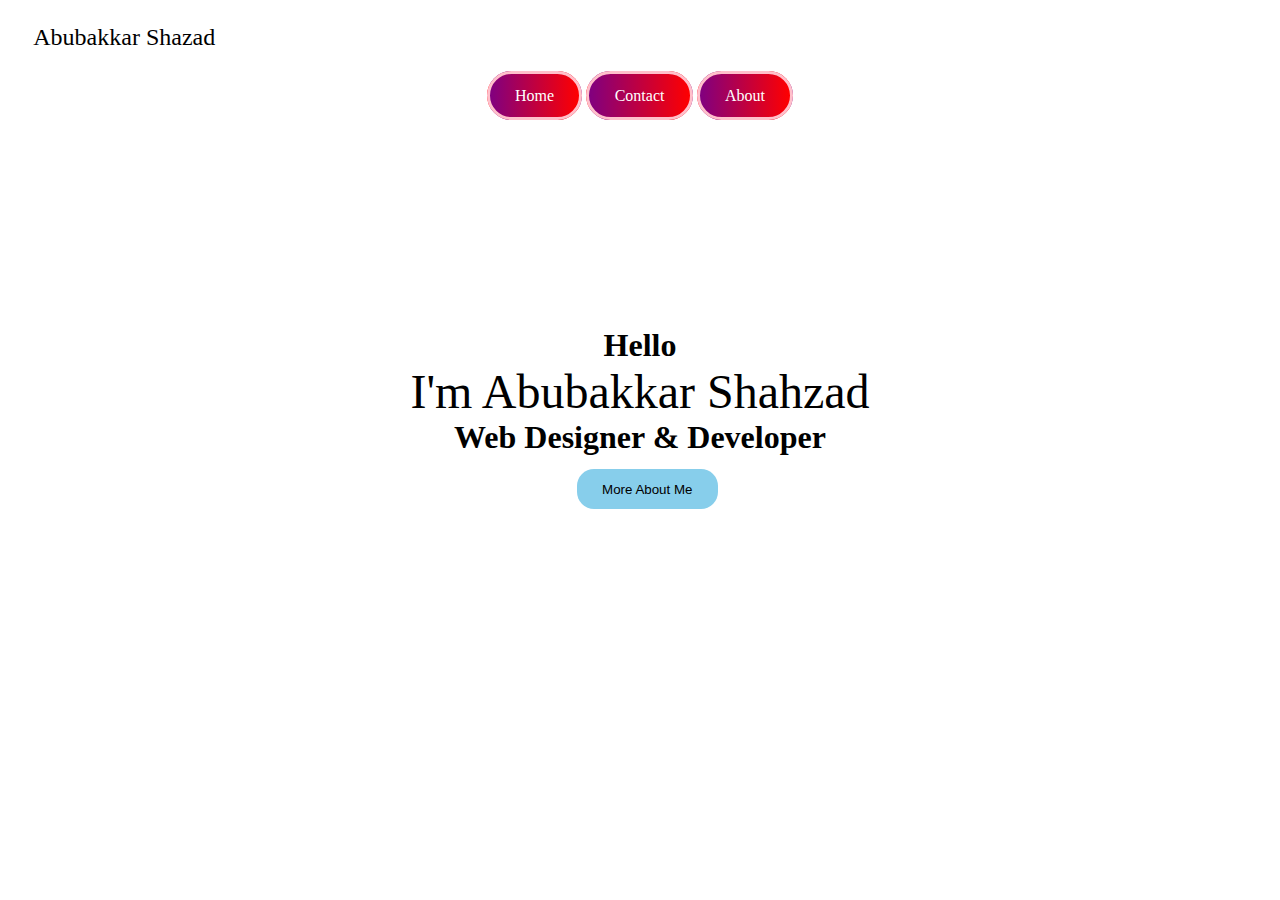
==== index.html @ 08a3e010 "Website" ====
<!DOCTYPE html>
<html>
<meta name="viewport" content="width=device-width, initial-scale=1">
<head>
	<link rel="stylesheet" href="mystyle.css">
	<title>Protfolio</title>
</head>
<body > 

 	
	<p style="font-size: 150%; margin-bottom: -5% ; margin-left: 2%; color: black;">Abubakkar Shazad

 <div class="Menu">
	<div>
		<br><br>
	<a href="index.html">Home</a>
	<a href="contact.html">Contact</a>
	<a href="about.html">About</a>
</div>
</div> 
 
     <p class="Home" style="margin-top: 10%">Hello</p>
     <p class="homeL">
 I'm Abubakkar Shahzad
	</p>
	 <p class="Home">
	 Web Designer & Developer</p>
<a href="about.html"> 
	 <button class="homebutton">More About Me
	 

	 </button>
	 </a>

	


</body>
</html>
---- mystyle.css ----
body
 {
 background-image: url(images/bg5.jpg);
 height: 100%;
background-size: cover;
background-repeat: no-repeat;

 }

h1
{
	color:white;
	text-align: left;
     
}
h2
{

	color:white;
	text-align: center;
     
}
h3
{
color: white;
font-size: 30px;
text-align: center;  

}
.Home
{
  text-align: center;
  font-size: 200%;
  margin-bottom: 0%;
  margin-top: 0%; 
  color: black; 
  font-weight: bold; 
  
}
.homeL
{
  font-size: 300%;
  text-align:center; 
  margin-top: 0%;
  margin-bottom: 0%;
  color: black;   
  font-family: "Copperplate" ,fantasy;
     
}
 
.Menu
{
overflow: hidden;
 margin-top: 5%;
text-align: center; 
height: 150px;
 
}
.Menu a
{ 
color:white;
padding: 1% 2%;
margin:auto;
font-size: 100%;
border: solid pink;
background-image:linear-gradient(to right, purple,red) ;
border-radius: 50px;
text-decoration: none;
animation-name: menu_text;
 animation-duration: 4s;  
}
.Menu a:hover
{
	background-image: linear-gradient(to left,skyblue,blue);
	border-radius: 16px;
	font-size: 25px;
} 
.homebutton  { 
  border: none; 
  padding: 1% 2%; 
  background-color: skyblue;
  border-radius: 17px;
  margin-top: 1%;
  margin-left: 45%;
   
}

.homebutton:hover {
  background-image:linear-gradient(to right, pink,red) ;
  color: white;  
  font-size: 18px;

}
 
  

@keyframes menu_text {
  from {background-image: linear-gradient(to left,skyblue,blue);
	}
  to { background-image: linear-gradient(to left,skyblue,purple);
	}
}
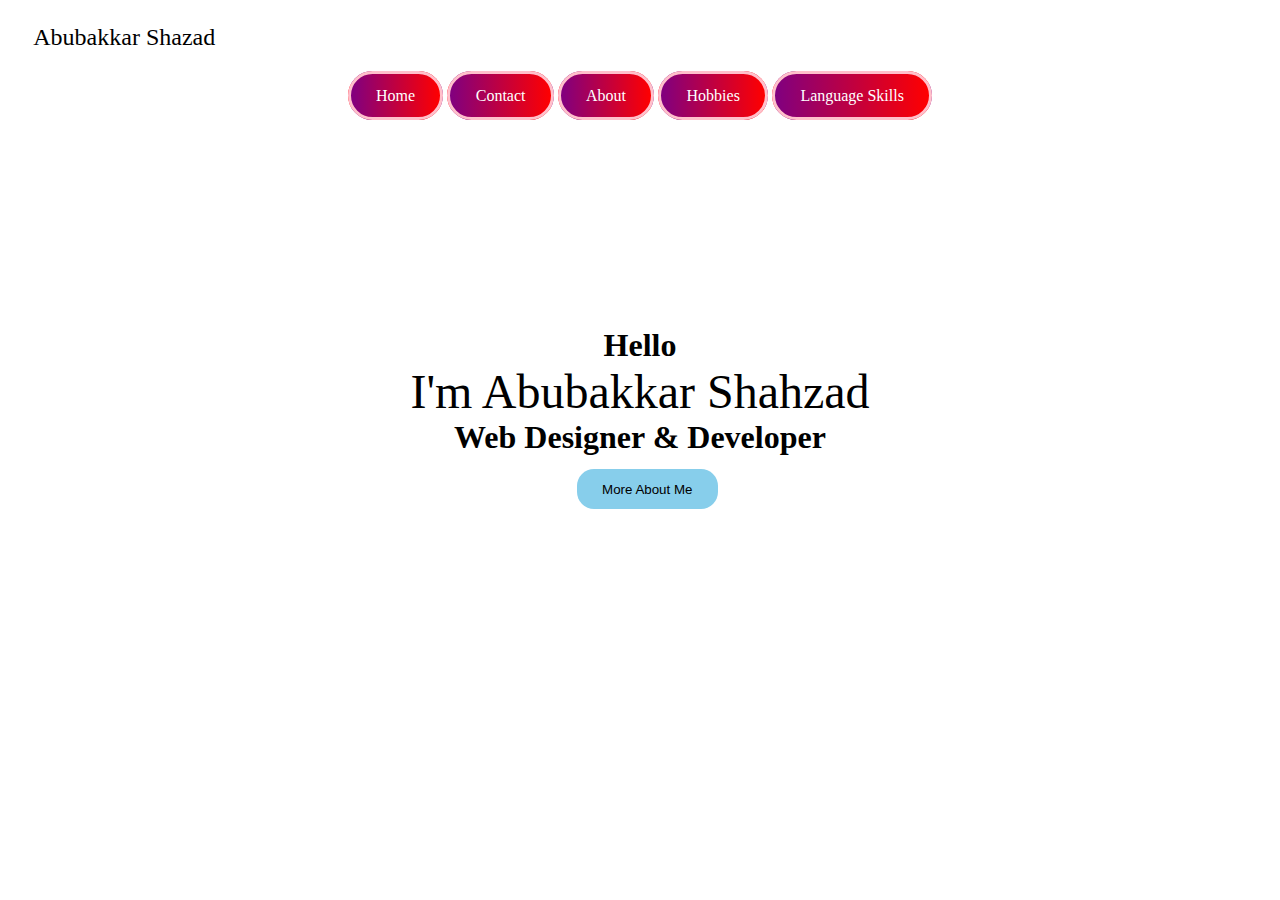
==== commit 917f1ab4: "final" ====
--- a/index.html
+++ b/index.html
@@ -8,14 +8,16 @@
 <body > 
 
  	
-	<p style="font-size: 150%; margin-bottom: -5% ; margin-left: 2%; color: black;">Abubakkar Shazad
-
+	<p style="font-size: 150%; margin-bottom: -5% ; margin-left: 2%; color: black;">Abubakkar Shazad</p>
+	
  <div class="Menu">
 	<div>
 		<br><br>
 	<a href="index.html">Home</a>
 	<a href="contact.html">Contact</a>
 	<a href="about.html">About</a>
+	 <a href="about.html#hobbies">Hobbies</a>
+   <a href="about.html#lang">Language Skills</a>
 </div>
 </div> 
  
--- a/mystyle.css
+++ b/mystyle.css
@@ -66,8 +66,7 @@
 background-image:linear-gradient(to right, purple,red) ;
 border-radius: 50px;
 text-decoration: none;
-animation-name: menu_text;
- animation-duration: 4s;  
+ 
 }
 .Menu a:hover
 {
@@ -94,12 +93,7 @@
  
   
 
-@keyframes menu_text {
-  from {background-image: linear-gradient(to left,skyblue,blue);
-	}
-  to { background-image: linear-gradient(to left,skyblue,purple);
-	}
-}
+ 
 
 
   	 
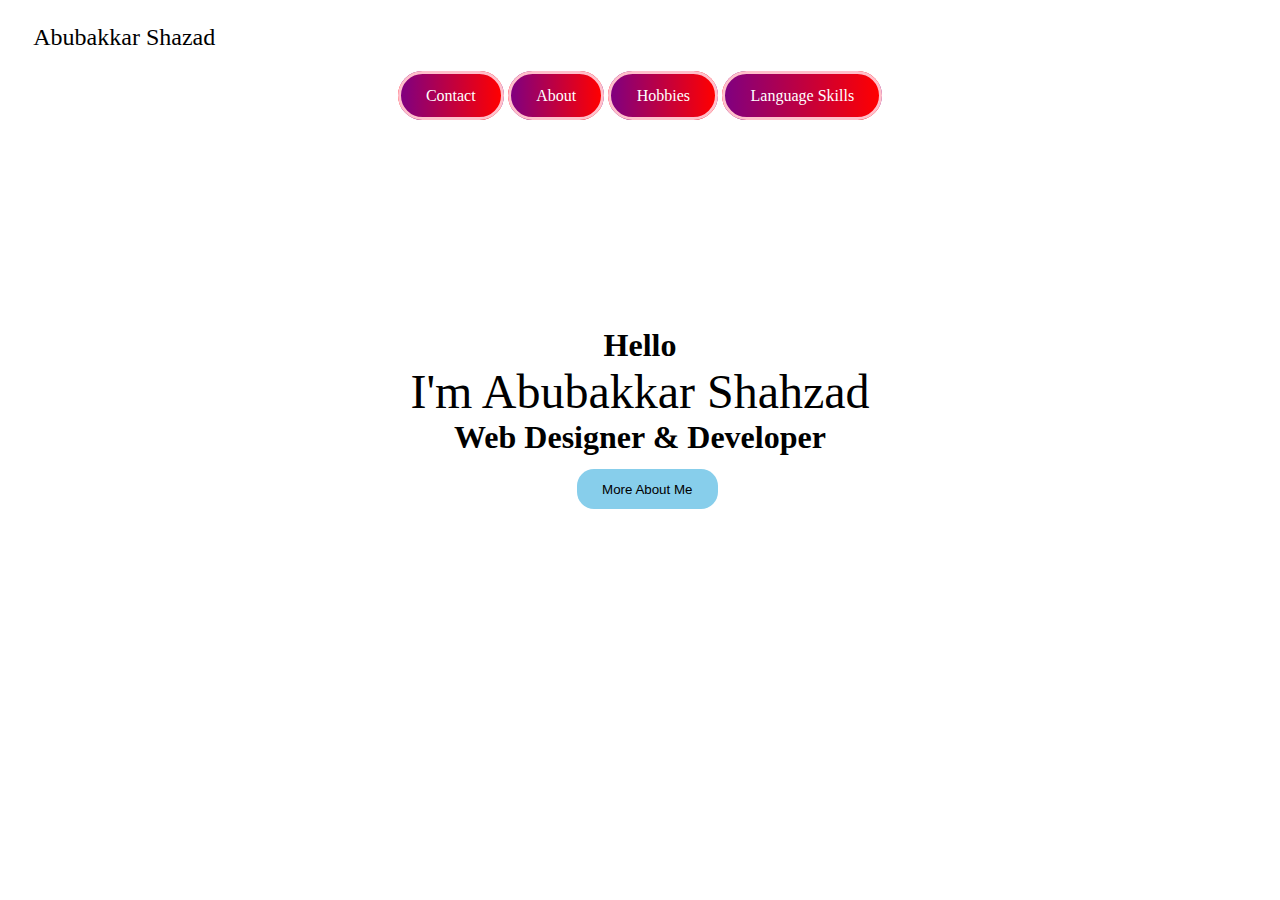
==== commit ae2df54a: "Update index.html" ====
--- a/index.html
+++ b/index.html
@@ -9,11 +9,11 @@
 
  	
 	<p style="font-size: 150%; margin-bottom: -5% ; margin-left: 2%; color: black;">Abubakkar Shazad</p>
-	
+
  <div class="Menu">
 	<div>
 		<br><br>
-	<a href="index.html">Home</a>
+	 
 	<a href="contact.html">Contact</a>
 	<a href="about.html">About</a>
 	 <a href="about.html#hobbies">Hobbies</a>
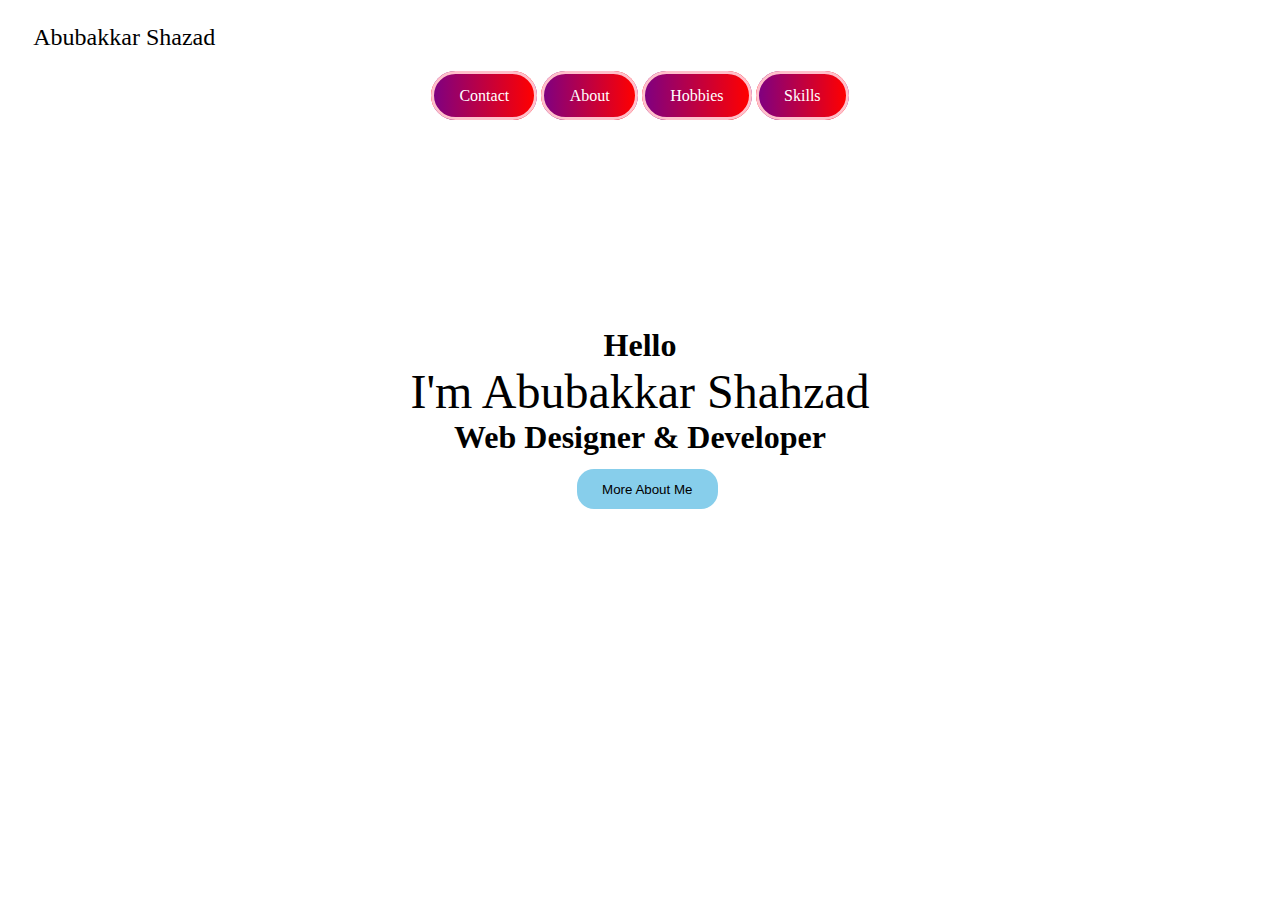
==== commit a54348ce: "Update index.html" ====
--- a/index.html
+++ b/index.html
@@ -17,7 +17,7 @@
 	<a href="contact.html">Contact</a>
 	<a href="about.html">About</a>
 	 <a href="about.html#hobbies">Hobbies</a>
-   <a href="about.html#lang">Language Skills</a>
+   <a href="about.html#lang">Skills</a>
 </div>
 </div> 
  
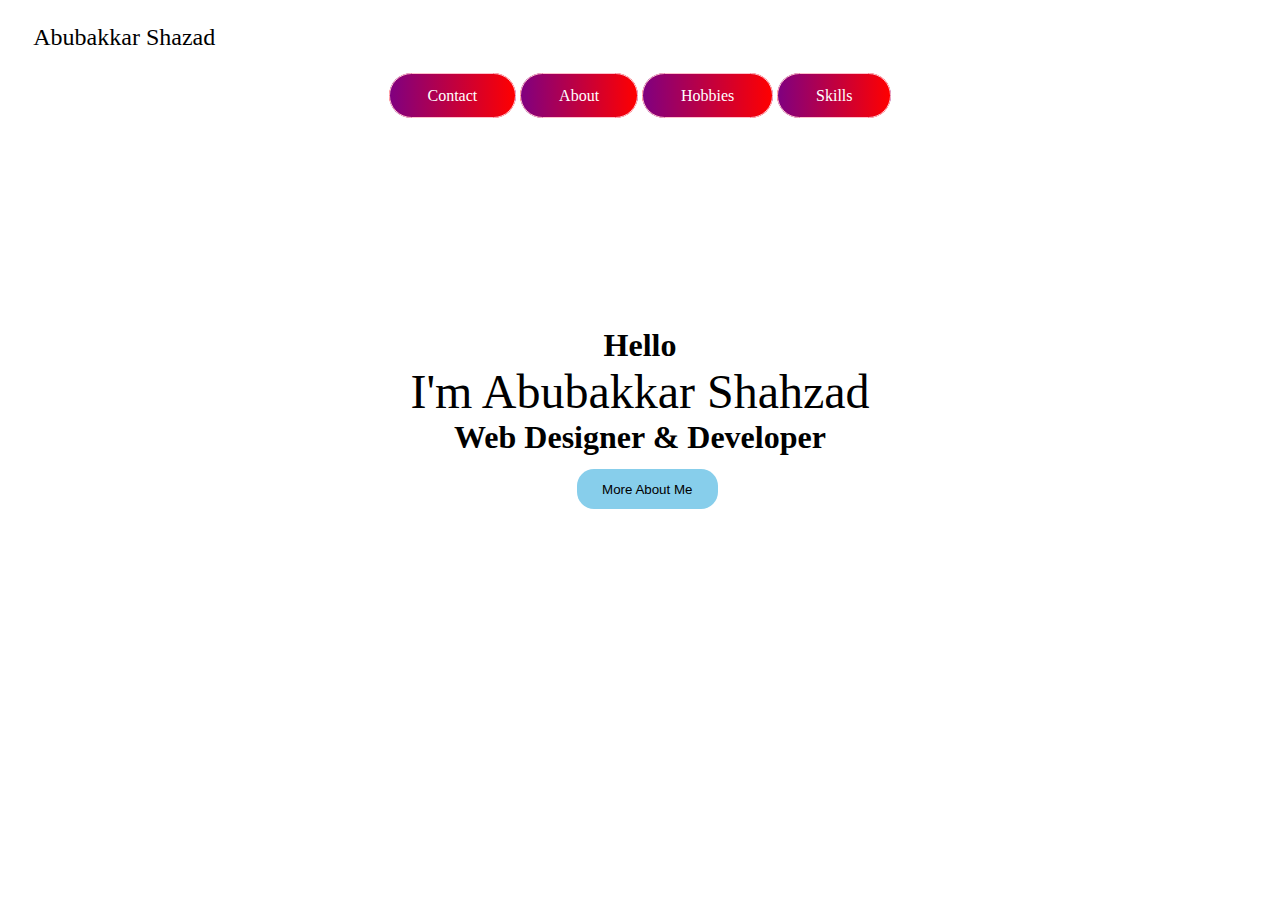
==== commit 9869a799: "this" ====
--- a/index.html
+++ b/index.html
@@ -34,8 +34,31 @@
 	 </button>
 	 </a>
 
+<pre>
 	
 
 
+
+
+
+
+
+
+
+
+
+
+
+
+
+
+
+
+
+
+
+</pre>
+ 
+
 </body>
 </html>--- a/mystyle.css
+++ b/mystyle.css
@@ -1,9 +1,10 @@
  body
  {
- background-image: url(images/bg5.jpg);
- height: 100%;
+ background-image: url("images/bg5.jpg");
+  height: 100%; 
+
+background-repeat: no-repeat;
 background-size: cover;
-background-repeat: no-repeat;
 
  }
 
@@ -59,12 +60,12 @@
 .Menu a
 { 
 color:white;
-padding: 1% 2%;
+padding: 1% 3%;
 margin:auto;
 font-size: 100%;
-border: solid pink;
+border: 1px solid pink;
 background-image:linear-gradient(to right, purple,red) ;
-border-radius: 50px;
+border-radius: 100px;
 text-decoration: none;
  
 }
